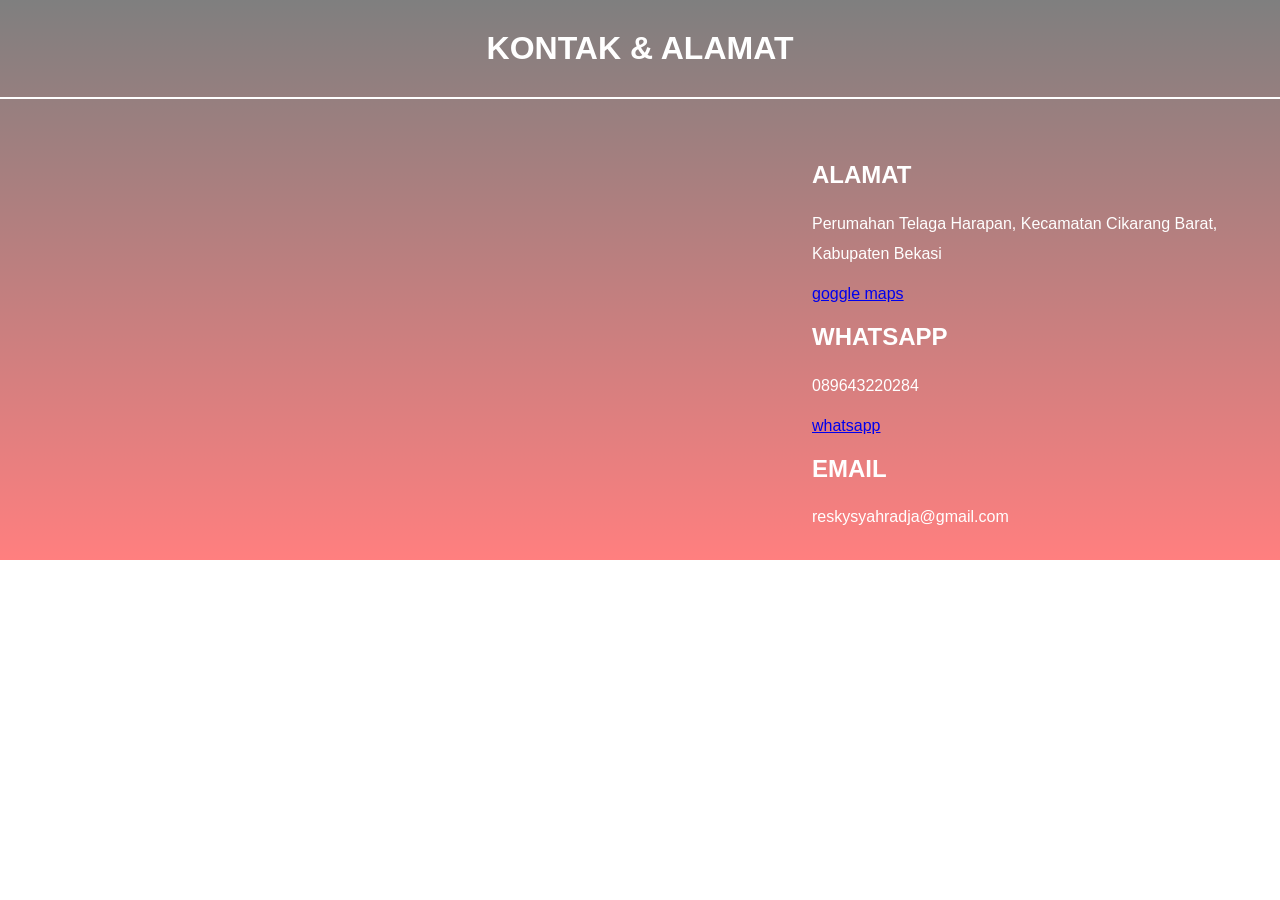
==== ObengPlusKontak.html @ 1e0298cf "Add files via upload" ====
<!DOCTYPE html>
<html lang="en">
<head>
    <meta charset="UTF-8">
    <meta name="viewport" content="width=device-width, initial-scale=1.0">
    <title>ObengPlusKontak</title>
    <link rel="shortcut icon" href="./Favicon/favicon.ico" type="image/x-icon">
    <link rel="stylesheet" href="ObengPlusKontak.css">
</head>
<body>
    <h1>KONTAK & ALAMAT</h1>
    <div class="box"></div>
    <div class="container">
        <div class="kiri">
            <img src="ObengPlus/Screenshot (1).png" alt="">
        </div>
        <div class="kanan">
            <h2>ALAMAT</h2>
            <p>Perumahan Telaga Harapan, Kecamatan Cikarang Barat, Kabupaten Bekasi
            </p>
            <a href="https://maps.app.goo.gl/7Kd5QTGk7CWA2yns8">goggle maps</a>
            <h2>WHATSAPP</h2>
            <p>089643220284</p>
            <a href="https://wa.me/6289643220284?text=Halo%20admin">whatsapp</a>
            <h2>EMAIL</h2>
            <p>reskysyahradja@gmail.com</p>
        </div>
    </div>
</body>
</html>
---- ObengPlusKontak.css ----
body {
    background: linear-gradient(rgba(0,0,0,0.5),rgba(255, 0, 0, 0.5)),
                url(ObengPlus/pexels-19x14-8478228.jpg);
    background-position: center;
    background-repeat: no-repeat;
    background-size: cover;
    font-family: Verdana, Geneva, Tahoma, sans-serif;
    color: white;
    margin: 0;
}

.box {
    width: 100%;
    height: 2px;
    background-color: white;
    margin: 30px 0;
}

h1 {
    text-align: center;
    margin: 30px;
}

.container {
    padding: 2px 2px;
    flex: 1;
    display: grid;
    grid-template-columns: 800px 1fr;
}

.kiri {
    display: flex;
    justify-content: center;
    align-items: center;
}
.kiri img {
    width: 100%;
}

.kanan {
    display: block;
    justify-content: center;
    padding: 10px;
}
.kanan p{
    line-height: 30px;
}

@media (max-width: 768px){
    .container{
        grid-template-columns: 400px 1fr;
    }
    .kanan{
        line-height: 36px;
    }
}
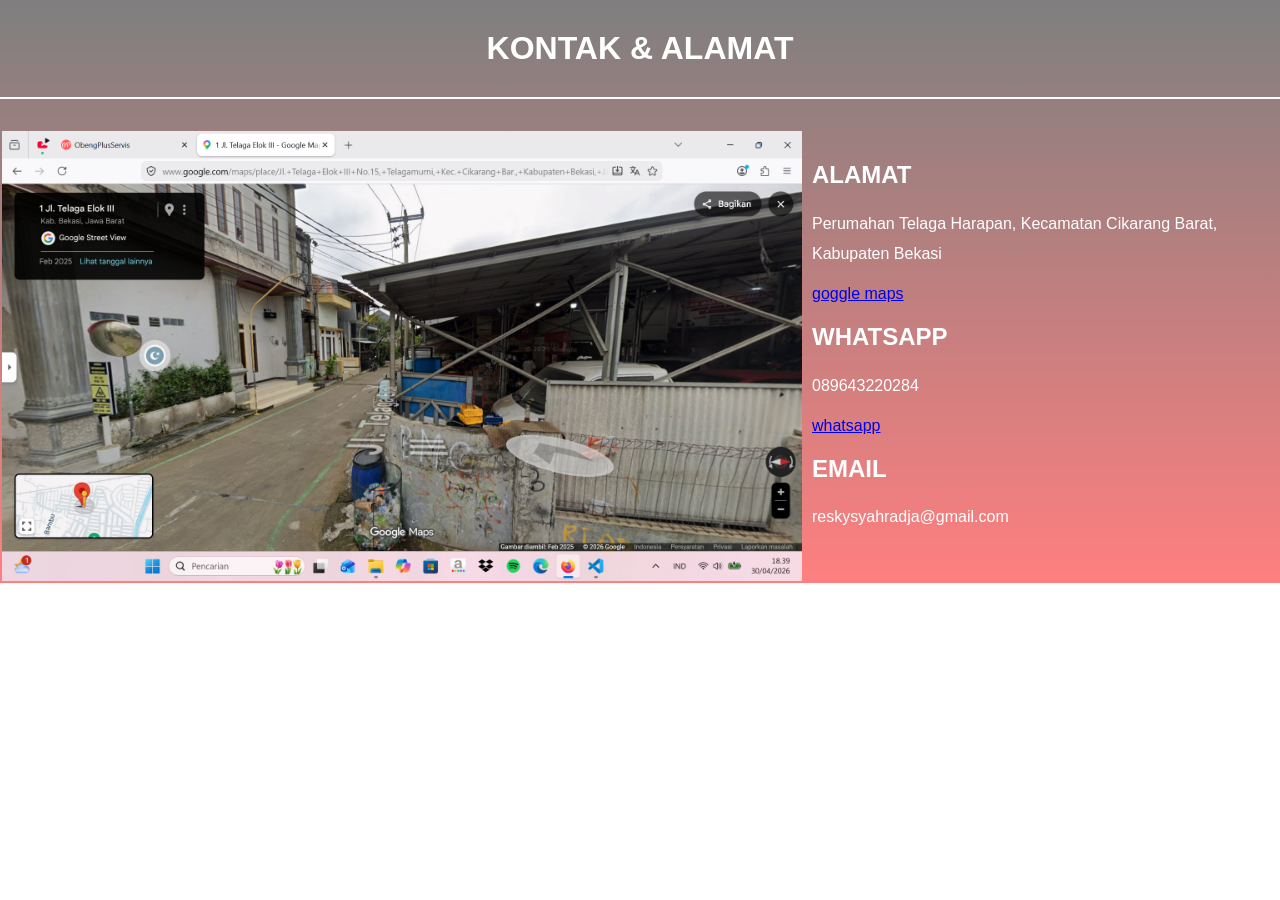
==== commit f8d215a0: "Fix image source in ObengPlusKontak.html Updated image source path in the HTML file." ====
--- a/ObengPlusKontak.html
+++ b/ObengPlusKontak.html
@@ -4,7 +4,7 @@
     <meta charset="UTF-8">
     <meta name="viewport" content="width=device-width, initial-scale=1.0">
     <title>ObengPlusKontak</title>
-    <link rel="shortcut icon" href="./Favicon/favicon.ico" type="image/x-icon">
+    <link rel="shortcut icon" href="favicon.ico" type="image/x-icon">
     <link rel="stylesheet" href="ObengPlusKontak.css">
 </head>
 <body>
@@ -12,7 +12,7 @@
     <div class="box"></div>
     <div class="container">
         <div class="kiri">
-            <img src="ObengPlus/Screenshot (1).png" alt="">
+            <img src="Screenshot (1).png" alt="">
         </div>
         <div class="kanan">
             <h2>ALAMAT</h2>
@@ -27,4 +27,4 @@
         </div>
     </div>
 </body>
-</html>+</html>
